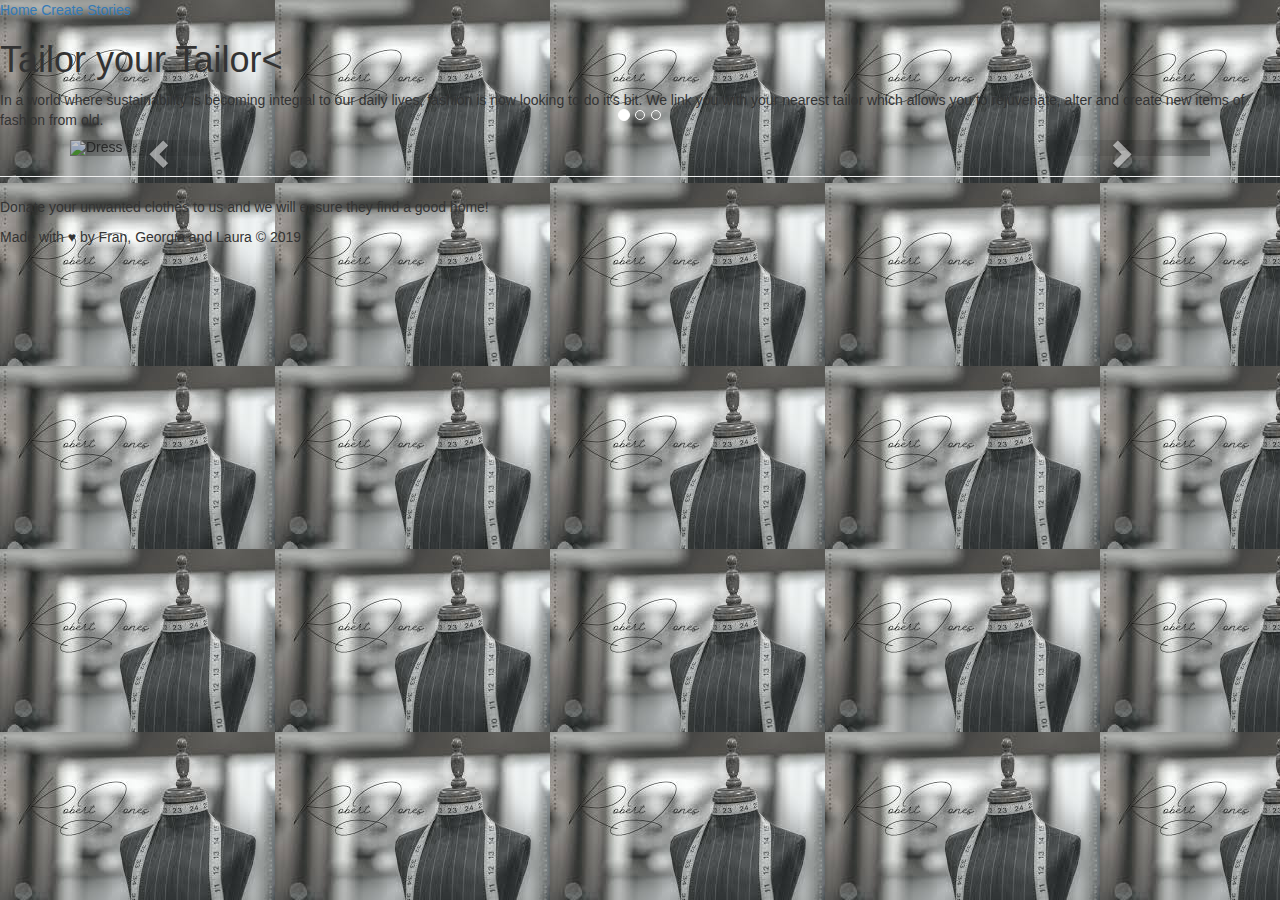
==== index.html @ 0e4442a5 "change" ====
<!DOCTYPE html>
<html lang="en">
<head>
<link rel= "stylesheet" type= "text/css" href="C:\Users\fordla\Work Folders\Documents\GitHub\Tailor-your-Tailor\css\main.css">
<link rel="stylesheet" href="https://maxcdn.bootstrapcdn.com/bootstrap/3.4.0/css/bootstrap.min.css">
<script src="https://ajax.googleapis.com/ajax/libs/jquery/3.4.1/jquery.min.js"></script>
<script src="https://maxcdn.bootstrapcdn.com/bootstrap/3.4.0/js/bootstrap.min.js"></script>
<meta charset="UTF-8">
 <meta name="viewport" content="width=device-width, initial-scale=1.0">
 <meta http-equiv="X-UA-Compatible" content="ie=edge">
 <script src="C:\Users\fordla\Work Folders\Documents\GitHub\Tailor-your-Tailor\js\app.js"></script>
 <title>Tailor your Tailor</title>
</head>
<body>
        <style>
                body {
                  background-image: url('[data-uri]');
                }
                </style>
   <div class="flexContainerA">
    <nav>
        <div class="flexitem1">
          <a href="C:\Users\fordla\Work Folders\Documents\GitHub\Tailor-your-Tailor\index.html" target="_blank">Home</a>
          <a href="C:\Users\fordla\Work Folders\Documents\GitHub\Tailor-your-Tailor\pages\page2.html" target="_blank">Create</a>
          <a href="C:\Users\fordla\Work Folders\Documents\GitHub\Tailor-your-Tailor\pages\Stories.html" target="_blank">Stories</a>
        </div>
       </nav>
   </div>
 <!-- Main -->
   <main>
       <div class="flexContainerB">
           <div class=flexitem2>
               <h1>Tailor your Tailor<
                             </div>
       </div>
       <div class="flexContainerC">
           <div class=flexItem3>
               <p>
                   In a world where sustainability is becoming integral to our daily lives, fashion is now looking to do it's bit.
                   We link you with your nearest tailor which allows you to rejuvenate, alter and create new items of fashion from old.
               </p>
       </div>
       <div class="container"> 
        <div id="myCarousel" class="carousel slide" data-ride="carousel">
          <!-- Indicators -->
          <ol class="carousel-indicators">
            <li data-target="#myCarousel" data-slide-to="0" class="active"></li>
            <li data-target="#myCarousel" data-slide-to="1"></li>
            <li data-target="#myCarousel" data-slide-to="2"></li>
          </ol>
      
          <!-- Wrapper for slides -->
          <div class="carousel-inner">
            <div class="item active">
              <img src="https://encrypted-tbn0.gstatic.com/images?q=tbn:ANd9GcTLi-5qCZnrzIWtZ_a4eP5wJXEhj2igXUgjbuo9YCziCFYSu1jg&s" alt="Dress" style="width:100%;">
            </div>
      
            <div class="item">
              <img src="https://encrypted-tbn0.gstatic.com/images?q=tbn:ANd9GcRcso-2sH0O2kPbTfrt3RC63_vIkjeD1XG1PjKl7uublPrNNTHT&s" alt="Jacket" style="width:100%;">
            </div>
          
            <div class="item">
              <img src="https://encrypted-tbn0.gstatic.com/images?q=tbn:ANd9GcRDCbo-BZuD_LQ2UeAZjxKUBG_CzCwwCP4hiqjds16Z_Cv6sct6&s" alt="Trousers" style="width:100%;">
            </div>
          </div>
      
          <!-- Left and right controls -->
          <a class="left carousel-control" href="#myCarousel" data-slide="prev">
            <span class="glyphicon glyphicon-chevron-left"></span>
            <span class="sr-only">Previous</span>
          </a>
          <a class="right carousel-control" href="#myCarousel" data-slide="next">
            <span class="glyphicon glyphicon-chevron-right"></span>
            <span class="sr-only">Next</span>
          </a>
        </div>
      </div>
    </div>
   </main>
   <!--Footer-->
   <div class="flexContainerD">
       <hr>
       <footer>
           <div class="flexItem4">
               <p>
                   Donate your unwanted clothes to us and we will ensure they find a good home!
               </p>
           </div>
           <div class="flexItem5">
               <p>
                   Made with &hearts; by Fran, Georgia and Laura &copy; 2019
               </p>
           </div>
       </footer>
   </div>
</body>
</html>
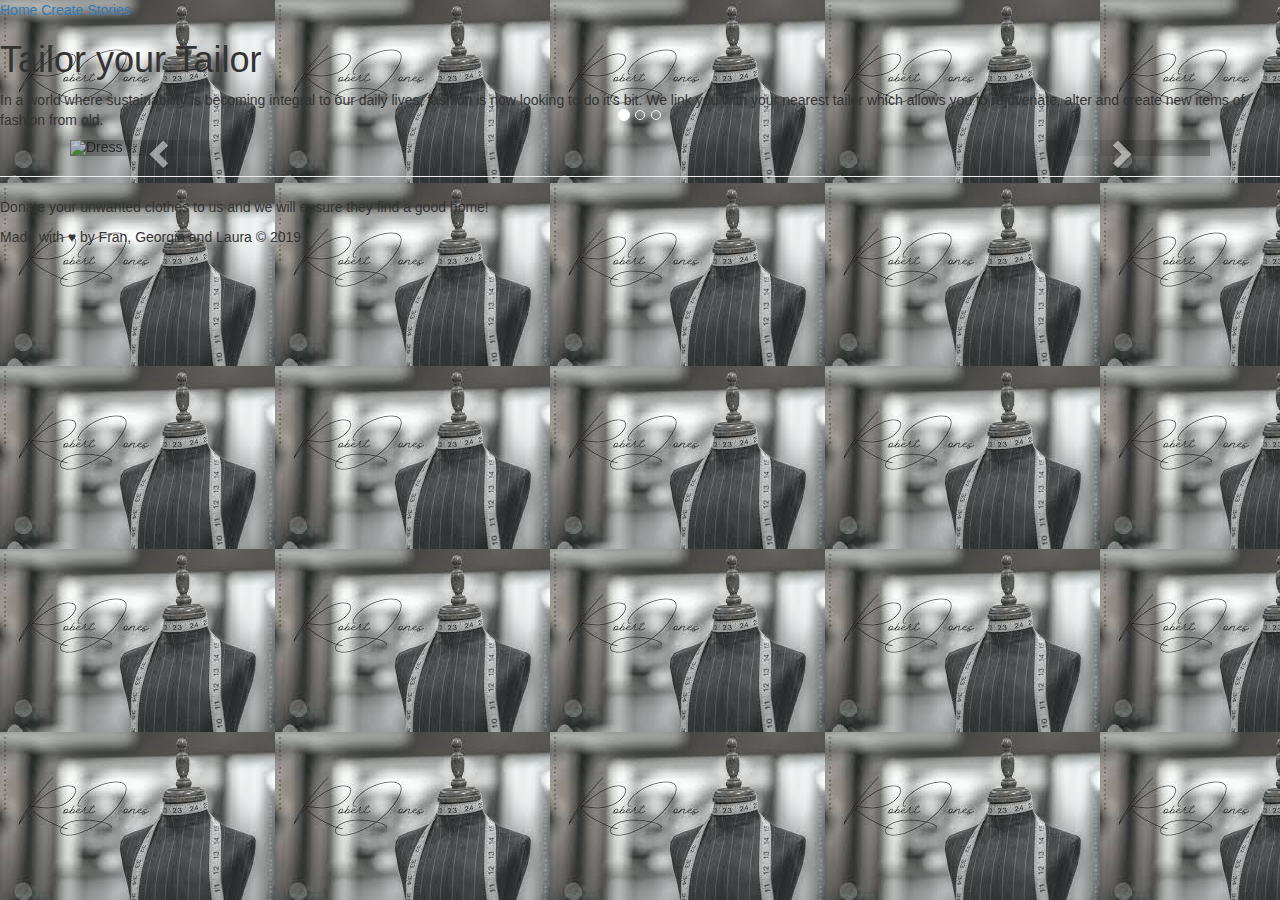
==== commit d007fa56: "change" ====
--- a/index.html
+++ b/index.html
@@ -1,7 +1,6 @@
 <!DOCTYPE html>
 <html lang="en">
 <head>
-<link rel= "stylesheet" type= "text/css" href="C:\Users\fordla\Work Folders\Documents\GitHub\Tailor-your-Tailor\css\main.css">
 <link rel="stylesheet" href="https://maxcdn.bootstrapcdn.com/bootstrap/3.4.0/css/bootstrap.min.css">
 <script src="https://ajax.googleapis.com/ajax/libs/jquery/3.4.1/jquery.min.js"></script>
 <script src="https://maxcdn.bootstrapcdn.com/bootstrap/3.4.0/js/bootstrap.min.js"></script>
@@ -9,6 +8,7 @@
  <meta name="viewport" content="width=device-width, initial-scale=1.0">
  <meta http-equiv="X-UA-Compatible" content="ie=edge">
  <script src="C:\Users\fordla\Work Folders\Documents\GitHub\Tailor-your-Tailor\js\app.js"></script>
+ <link rel= "stylesheet" type= "text/css" href="C:\Users\fordla\Work Folders\Documents\GitHub\Tailor-your-Tailor\css\main.css">
  <title>Tailor your Tailor</title>
 </head>
 <body>
@@ -29,8 +29,8 @@
  <!-- Main -->
    <main>
        <div class="flexContainerB">
-           <div class=flexitem2>
-               <h1>Tailor your Tailor<
+           <div class="flexitem2 darkTheme">
+               <h1>Tailor your Tailor
                              </div>
        </div>
        <div class="flexContainerC">
@@ -52,7 +52,7 @@
           <!-- Wrapper for slides -->
           <div class="carousel-inner">
             <div class="item active">
-              <img src="https://encrypted-tbn0.gstatic.com/images?q=tbn:ANd9GcTLi-5qCZnrzIWtZ_a4eP5wJXEhj2igXUgjbuo9YCziCFYSu1jg&s" alt="Dress" style="width:100%;">
+              <img src="https://encrypted-tbn0.gstatic.com/images?q=tbn:ANd9GcTLi-5qCZnrzIWtZ_a4eP5wJXEhj2igXUgjbuo9YCziCFYSu1jg&s" alt="Dress" style="width:100%; ">
             </div>
       
             <div class="item">
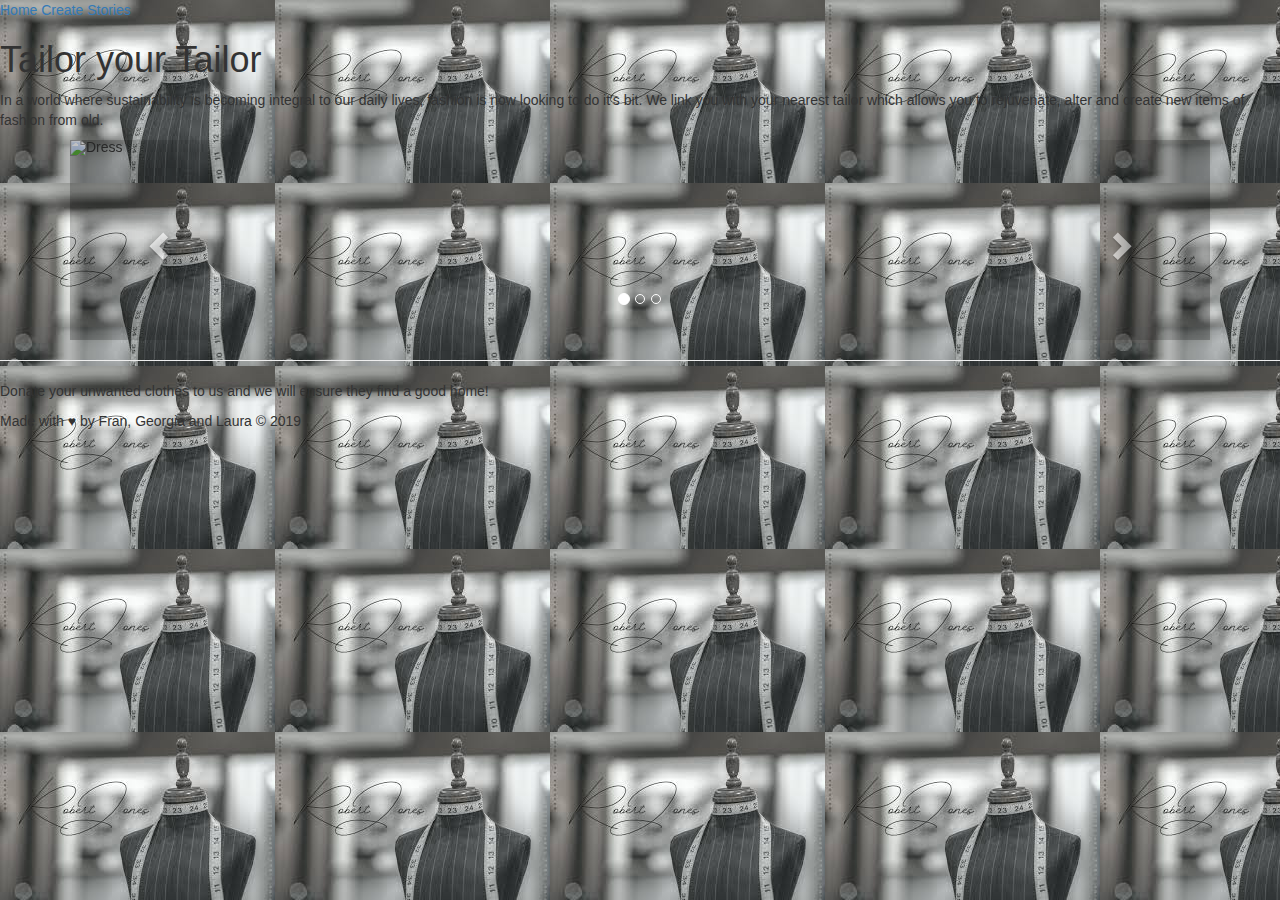
==== commit 3d94fff7: "Update index.html" ====
--- a/index.html
+++ b/index.html
@@ -52,15 +52,15 @@
           <!-- Wrapper for slides -->
           <div class="carousel-inner">
             <div class="item active">
-              <img src="https://encrypted-tbn0.gstatic.com/images?q=tbn:ANd9GcTLi-5qCZnrzIWtZ_a4eP5wJXEhj2igXUgjbuo9YCziCFYSu1jg&s" alt="Dress" style="width:100%; ">
+              <img src="https://encrypted-tbn0.gstatic.com/images?q=tbn:ANd9GcTLi-5qCZnrzIWtZ_a4eP5wJXEhj2igXUgjbuo9YCziCFYSu1jg&s" alt="Dress" style="width:100%; height:200px">
             </div>
       
             <div class="item">
-              <img src="https://encrypted-tbn0.gstatic.com/images?q=tbn:ANd9GcRcso-2sH0O2kPbTfrt3RC63_vIkjeD1XG1PjKl7uublPrNNTHT&s" alt="Jacket" style="width:100%;">
+              <img src="https://encrypted-tbn0.gstatic.com/images?q=tbn:ANd9GcRcso-2sH0O2kPbTfrt3RC63_vIkjeD1XG1PjKl7uublPrNNTHT&s" alt="Jacket" style="width:100%; height:200px">
             </div>
           
             <div class="item">
-              <img src="https://encrypted-tbn0.gstatic.com/images?q=tbn:ANd9GcRDCbo-BZuD_LQ2UeAZjxKUBG_CzCwwCP4hiqjds16Z_Cv6sct6&s" alt="Trousers" style="width:100%;">
+              <img src="https://encrypted-tbn0.gstatic.com/images?q=tbn:ANd9GcRDCbo-BZuD_LQ2UeAZjxKUBG_CzCwwCP4hiqjds16Z_Cv6sct6&s" alt="Trousers" style="width:100%; height:200px">
             </div>
           </div>
       
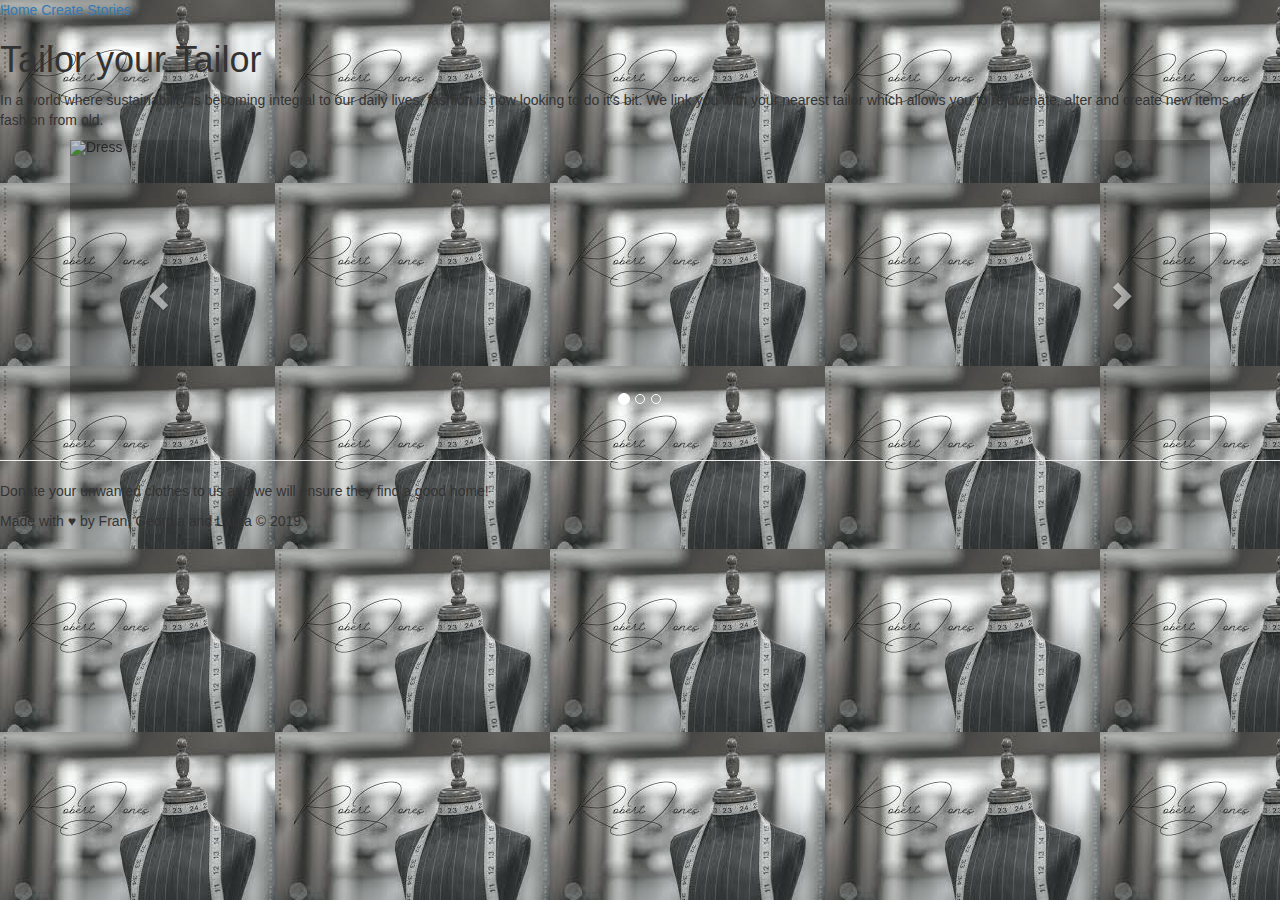
==== commit b3a40414: "changes" ====
--- a/index.html
+++ b/index.html
@@ -29,12 +29,12 @@
  <!-- Main -->
    <main>
        <div class="flexContainerB">
-           <div class="flexitem2 darkTheme">
+           <div class="flexitem2-darkTheme">
                <h1>Tailor your Tailor
                              </div>
        </div>
        <div class="flexContainerC">
-           <div class=flexItem3>
+           <div class=flexItem3-darkTheme>
                <p>
                    In a world where sustainability is becoming integral to our daily lives, fashion is now looking to do it's bit.
                    We link you with your nearest tailor which allows you to rejuvenate, alter and create new items of fashion from old.
@@ -52,15 +52,15 @@
           <!-- Wrapper for slides -->
           <div class="carousel-inner">
             <div class="item active">
-              <img src="https://encrypted-tbn0.gstatic.com/images?q=tbn:ANd9GcTLi-5qCZnrzIWtZ_a4eP5wJXEhj2igXUgjbuo9YCziCFYSu1jg&s" alt="Dress" style="width:100%; height:200px">
+              <img src="https://encrypted-tbn0.gstatic.com/images?q=tbn:ANd9GcTLi-5qCZnrzIWtZ_a4eP5wJXEhj2igXUgjbuo9YCziCFYSu1jg&s" alt="Dress" style="width:100%; height:300px">
             </div>
       
             <div class="item">
-              <img src="https://encrypted-tbn0.gstatic.com/images?q=tbn:ANd9GcRcso-2sH0O2kPbTfrt3RC63_vIkjeD1XG1PjKl7uublPrNNTHT&s" alt="Jacket" style="width:100%; height:200px">
+              <img src="https://encrypted-tbn0.gstatic.com/images?q=tbn:ANd9GcRcso-2sH0O2kPbTfrt3RC63_vIkjeD1XG1PjKl7uublPrNNTHT&s" alt="Jacket" style="width:100%; height:300px">
             </div>
           
             <div class="item">
-              <img src="https://encrypted-tbn0.gstatic.com/images?q=tbn:ANd9GcRDCbo-BZuD_LQ2UeAZjxKUBG_CzCwwCP4hiqjds16Z_Cv6sct6&s" alt="Trousers" style="width:100%; height:200px">
+              <img src="https://encrypted-tbn0.gstatic.com/images?q=tbn:ANd9GcRDCbo-BZuD_LQ2UeAZjxKUBG_CzCwwCP4hiqjds16Z_Cv6sct6&s" alt="Trousers" style="width:100%; height:300px">
             </div>
           </div>
       
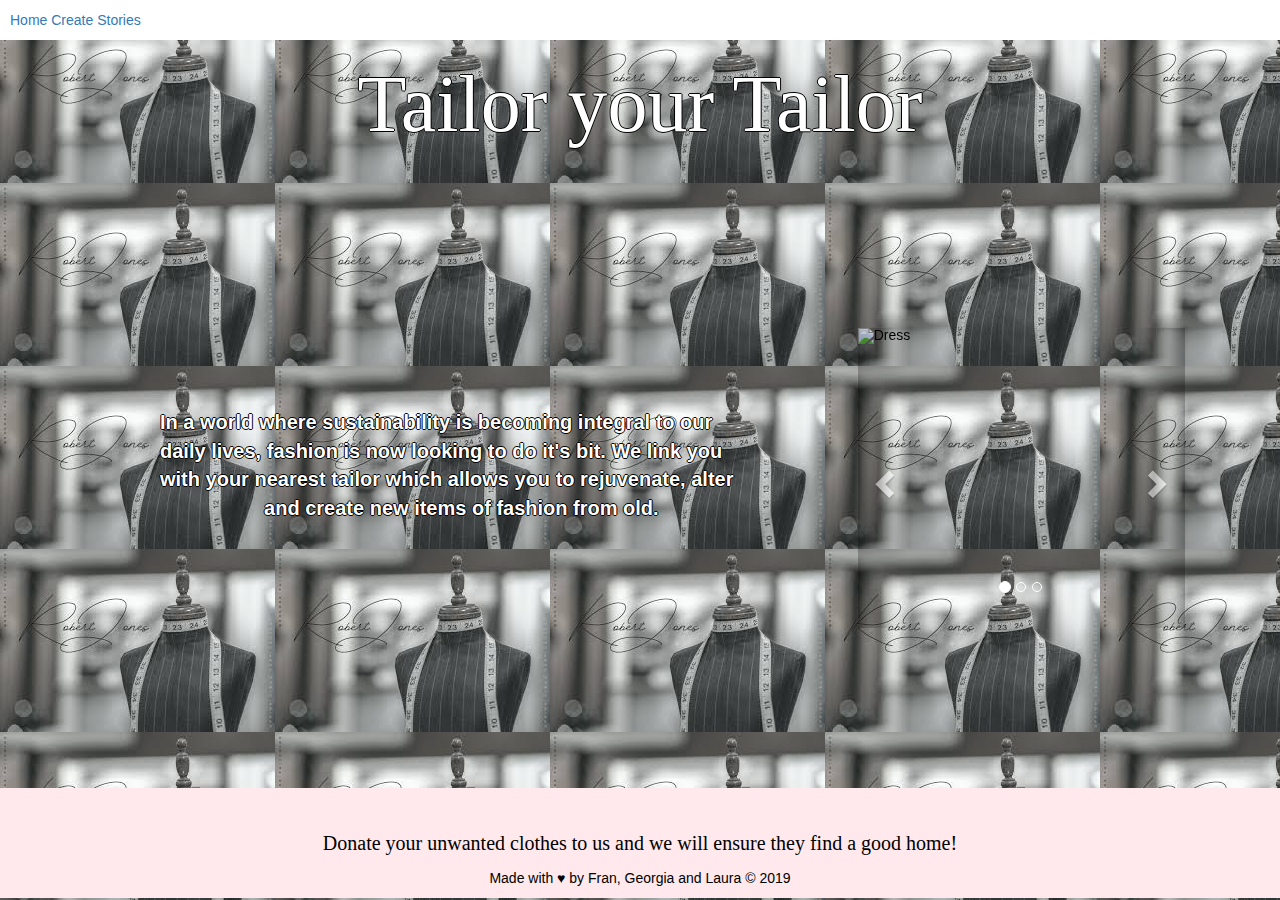
==== commit 3f7ad522: "Fixed links" ====
--- a/index.html
+++ b/index.html
@@ -7,8 +7,8 @@
 <meta charset="UTF-8">
  <meta name="viewport" content="width=device-width, initial-scale=1.0">
  <meta http-equiv="X-UA-Compatible" content="ie=edge">
- <script src="C:\Users\fordla\Work Folders\Documents\GitHub\Tailor-your-Tailor\js\app.js"></script>
- <link rel= "stylesheet" type= "text/css" href="C:\Users\fordla\Work Folders\Documents\GitHub\Tailor-your-Tailor\css\main.css">
+ <script src="js/app.js"></script>
+ <link rel= "stylesheet" type= "text/css" href="css/main.css">
  <title>Tailor your Tailor</title>
 </head>
 <body>
@@ -20,9 +20,9 @@
    <div class="flexContainerA">
     <nav>
         <div class="flexitem1">
-          <a href="C:\Users\fordla\Work Folders\Documents\GitHub\Tailor-your-Tailor\index.html" target="_blank">Home</a>
-          <a href="C:\Users\fordla\Work Folders\Documents\GitHub\Tailor-your-Tailor\pages\page2.html" target="_blank">Create</a>
-          <a href="C:\Users\fordla\Work Folders\Documents\GitHub\Tailor-your-Tailor\pages\Stories.html" target="_blank">Stories</a>
+          <a href="index.html" target="_blank">Home</a>
+          <a href="pages/page2.html" target="_blank">Create</a>
+          <a href="pages/Stories.html" target="_blank">Stories</a>
         </div>
        </nav>
    </div>
@@ -31,10 +31,10 @@
        <div class="flexContainerB">
            <div class="flexitem2-darkTheme">
                <h1>Tailor your Tailor
-                             </div>
+          </div>
        </div>
        <div class="flexContainerC">
-           <div class=flexItem3-darkTheme>
+           <div class="flexItem3-darkTheme">
                <p>
                    In a world where sustainability is becoming integral to our daily lives, fashion is now looking to do it's bit.
                    We link you with your nearest tailor which allows you to rejuvenate, alter and create new items of fashion from old.
--- a/css/main.css
+++ b/css/main.css
@@ -0,0 +1,148 @@
+.flexItem1 {
+   display: flex;
+   font-family: -apple-system, BlinkMacSystemFont, 'Segoe UI', Roboto, Oxygen, Ubuntu, Cantarell, 'Open Sans', 'Helvetica Neue', sans-serif;
+   color: black
+}
+head{
+      /* PHONE VERSION */
+      @media only screen and (min-width: 320px)
+   /* TABLET VERSION */
+   @media only screen and (min-width: 768px)
+   /* DESKTOP VERSION */
+   @media only screen and (min-width: 980px)
+}
+body {
+   font-family: -apple-system, BlinkMacSystemFont, 'Segoe UI', Roboto, Oxygen, Ubuntu, Cantarell, 'Open Sans', 'Helvetica Neue', sans-serif;
+   font-size: 14px;
+   color: black;
+   margin-bottom: 80px;
+}
+.flexItem2 {
+   font-family: -apple-system, BlinkMacSystemFont, 'Segoe UI', Roboto, Oxygen, Ubuntu, Cantarell, 'Open Sans', 'Helvetica Neue', sans-serif;
+   font-size: 14px;
+   margin-bottom: 80px;
+}
+.flexContainerA {
+   display: flex;
+   flex-direction: row;
+   font-family: -apple-system, BlinkMacSystemFont, 'Segoe UI', Roboto, Oxygen, Ubuntu, Cantarell, 'Open Sans', 'Helvetica Neue', sans-serif;
+   font-size: 14px;
+   color: black;
+   margin: 10px 2px 2px 2px 2px;
+   padding: 10px;
+   background-color: white;
+}
+.flexItem1 {
+        margin: 2px 2px 2px 2px;
+        padding: 1px;
+}
+nav{
+   display: flex;
+   flex-direction: row;
+   align-items: stretch;
+}
+ul{
+   display: flex;
+   flex-direction: row;
+}
+.flexContainerB{
+   display: flex;
+   flex-direction: row;
+   justify-content: center;
+   align-items: center;
+   font-family: -apple-system, BlinkMacSystemFont, 'Segoe UI', Roboto, Oxygen, Ubuntu, Cantarell, 'Open Sans', 'Helvetica Neue', sans-serif;
+   font-size: 14px;
+   margin-bottom: 10px;
+}
+h1{
+   font-family:  'Pinyon Script', cursive;
+   font-size: 80px;
+}
+.flexContainerC{
+   display: flex;
+   justify-content: space-around;
+   padding: 80px;
+   font-family: -apple-system, BlinkMacSystemFont, 'Segoe UI', Roboto, Oxygen, Ubuntu, Cantarell, 'Open Sans', 'Helvetica Neue', sans-serif;
+   font-size: 14px;
+   margin-bottom: 80px;
+}
+.flexItem3{
+   display: flex;
+   flex-direction: column;
+   padding: 80px;
+   font-size: 20px;
+   font-weight: bold;
+   text-align-last: center;
+}
+.flexContainerD{
+   display: flex;
+   flex-direction: column;
+   justify-content: center;
+   align-items: center;
+   background-color: #FFE9EC;
+   position: absolute;
+   width: 100%;
+   /*bottom: 0;*/
+}
+footer{
+   display: flex;
+   flex-direction: column;
+   justify-content: space-around;
+   align-items: center;
+}
+.flexItem4{
+   justify-content: center;
+   align-items: center;
+   font-family: 'Pinyon Script', cursive;
+   font-size: 20px;
+}
+.flexItem5{
+   justify-content: flex-end;
+   align-items: flex-end;
+}
+h2 {
+   text-align: center;
+   font-size: 40px;
+}
+.flexContainerE{
+   display: flex;
+   flex-direction: row;
+}
+.flexItem{
+  padding: 0px;
+  margin: 1px 1px 10px 150px;
+}
+.flex-sub-container {
+   display: inline-block;
+   vertical-align: top;
+   width: 550px;
+}
+.textInput2 {
+   width:500px;
+   height:200px;
+   margin-left:5px;
+}
+
+.padding {
+   padding: 2px;
+}
+
+.flexitem2-darkTheme {
+   color: white;
+   text-shadow: -1px 0 black, 0 1px black, 1px 0 black, 0 -1px black;
+   font-family: -apple-system, BlinkMacSystemFont, 'Segoe UI', Roboto, Oxygen, Ubuntu, Cantarell, 'Open Sans', 'Helvetica Neue', sans-serif;
+   font-size: 14px;
+   margin-bottom: 80px;
+}
+
+.flexItem3-darkTheme {
+     color: white;
+     text-shadow: -1px 0 black, 0 1px black, 1px 0 black, 0 -1px black;
+     display: flex;
+     flex-direction: column;
+     padding: 80px;
+     font-size: 20px;
+     font-weight: bold;
+     text-align-last: center;
+}
+
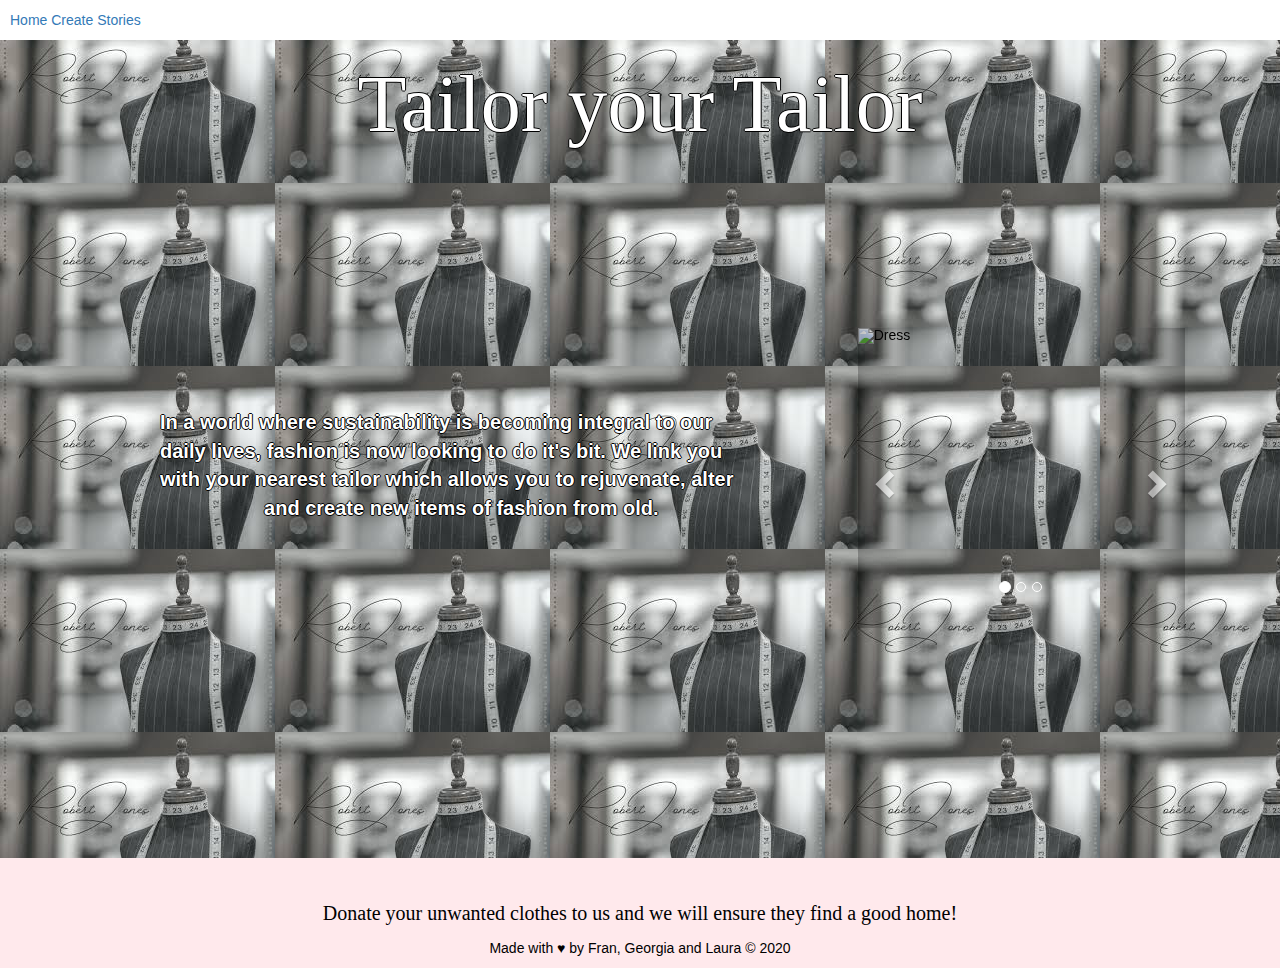
==== commit 08c87f8d: "Update index.html" ====
--- a/index.html
+++ b/index.html
@@ -88,7 +88,7 @@
            </div>
            <div class="flexItem5">
                <p>
-                   Made with &hearts; by Fran, Georgia and Laura &copy; 2019
+                   Made with &hearts; by Fran, Georgia and Laura &copy; 2020
                </p>
            </div>
        </footer>
--- a/css/main.css
+++ b/css/main.css
@@ -64,7 +64,7 @@
    padding: 80px;
    font-family: -apple-system, BlinkMacSystemFont, 'Segoe UI', Roboto, Oxygen, Ubuntu, Cantarell, 'Open Sans', 'Helvetica Neue', sans-serif;
    font-size: 14px;
-   margin-bottom: 80px;
+   margin-bottom: 150px;
 }
 .flexItem3{
    display: flex;
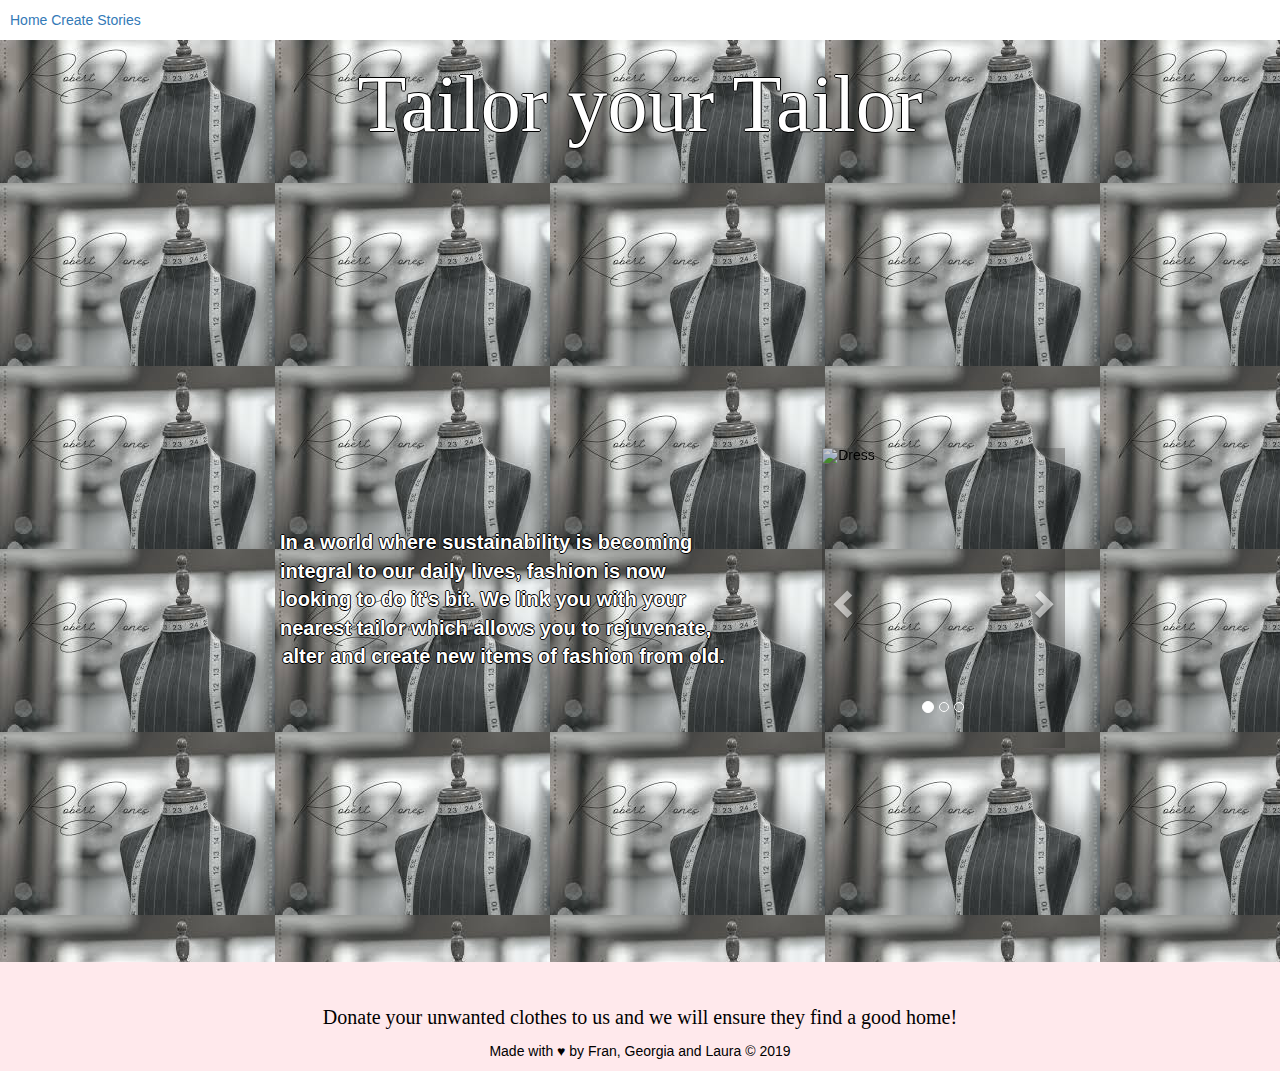
==== commit 6fc622f4: "update padding 2" ====
--- a/index.html
+++ b/index.html
@@ -88,7 +88,7 @@
            </div>
            <div class="flexItem5">
                <p>
-                   Made with &hearts; by Fran, Georgia and Laura &copy; 2020
+                   Made with &hearts; by Fran, Georgia and Laura &copy; 2019
                </p>
            </div>
        </footer>
--- a/css/main.css
+++ b/css/main.css
@@ -61,10 +61,10 @@
 .flexContainerC{
    display: flex;
    justify-content: space-around;
-   padding: 80px;
+   padding: 200px;
    font-family: -apple-system, BlinkMacSystemFont, 'Segoe UI', Roboto, Oxygen, Ubuntu, Cantarell, 'Open Sans', 'Helvetica Neue', sans-serif;
    font-size: 14px;
-   margin-bottom: 150px;
+   margin-bottom: 1px;
 }
 .flexItem3{
    display: flex;
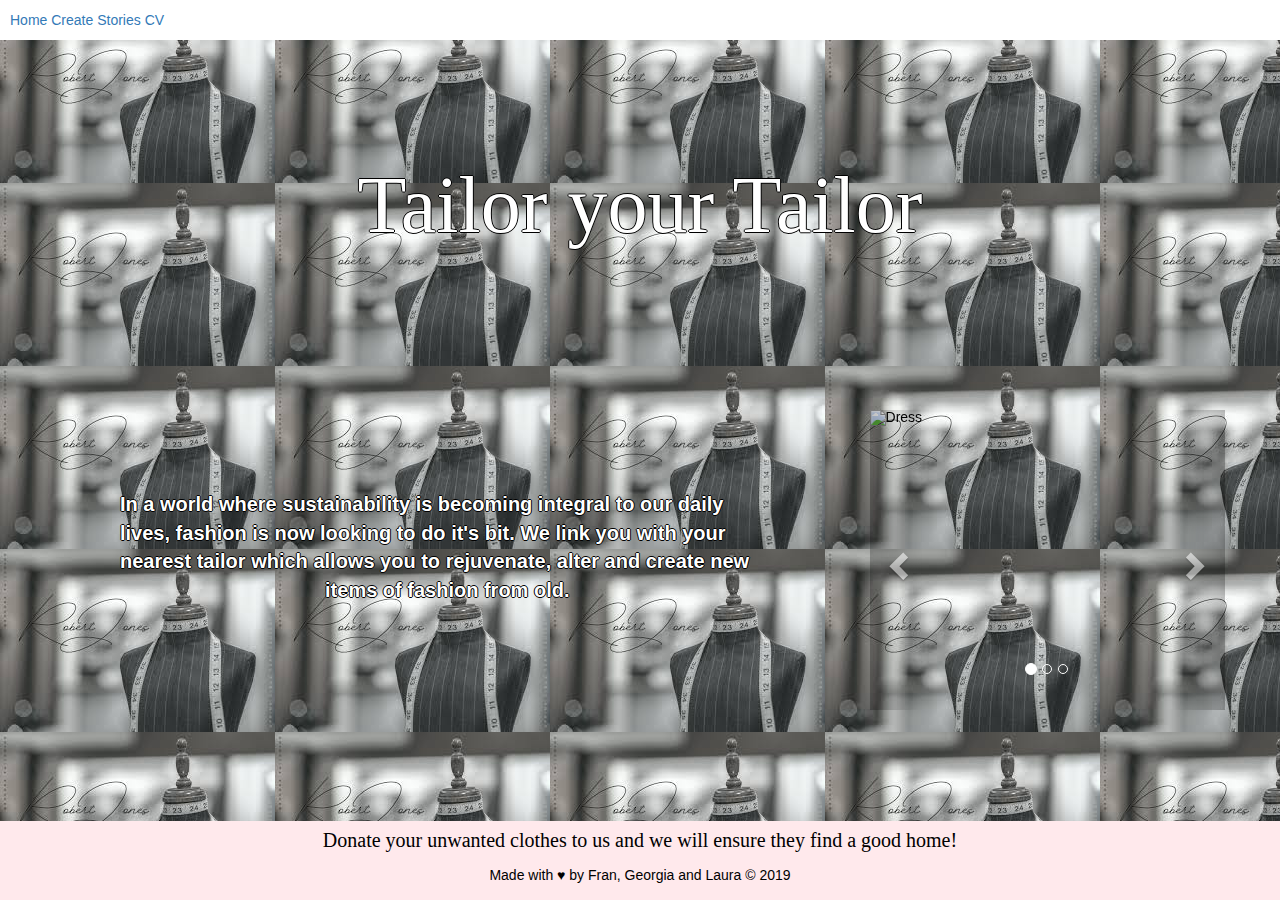
==== commit 33157ff7: "CV" ====
--- a/index.html
+++ b/index.html
@@ -23,7 +23,7 @@
           <a href="index.html" target="_blank">Home</a>
           <a href="pages/page2.html" target="_blank">Create</a>
           <a href="pages/Stories.html" target="_blank">Stories</a>
-        </div>
+          <a href="pages/CV.html" target="_blank">CV</a>   
        </nav>
    </div>
  <!-- Main -->
--- a/css/main.css
+++ b/css/main.css
@@ -52,7 +52,8 @@
    align-items: center;
    font-family: -apple-system, BlinkMacSystemFont, 'Segoe UI', Roboto, Oxygen, Ubuntu, Cantarell, 'Open Sans', 'Helvetica Neue', sans-serif;
    font-size: 14px;
-   margin-bottom: 10px;
+   margin: 40px;
+   height:250px;
 }
 h1{
    font-family:  'Pinyon Script', cursive;
@@ -61,7 +62,7 @@
 .flexContainerC{
    display: flex;
    justify-content: space-around;
-   padding: 200px;
+   padding: 40px;
    font-family: -apple-system, BlinkMacSystemFont, 'Segoe UI', Roboto, Oxygen, Ubuntu, Cantarell, 'Open Sans', 'Helvetica Neue', sans-serif;
    font-size: 14px;
    margin-bottom: 1px;
@@ -79,16 +80,22 @@
    flex-direction: column;
    justify-content: center;
    align-items: center;
-   background-color: #FFE9EC;
    position: absolute;
    width: 100%;
-   /*bottom: 0;*/
+   bottom: 0;
 }
 footer{
    display: flex;
    flex-direction: column;
    justify-content: space-around;
    align-items: center;
+   position: fixed;
+   bottom:0;
+   left:0;
+   background-color: #FFE9EC;
+   padding: 5px;
+   width: 100%;
+
 }
 .flexItem4{
    justify-content: center;
@@ -107,15 +114,18 @@
 .flexContainerE{
    display: flex;
    flex-direction: row;
+   position: relative;
 }
 .flexItem{
-  padding: 0px;
-  margin: 1px 1px 10px 150px;
+  padding:2px;
+  margin: 1px 150px 50px 150px;
 }
 .flex-sub-container {
    display: inline-block;
    vertical-align: top;
    width: 550px;
+   position: relative;
+   padding-bottom: 40px;
 }
 .textInput2 {
    width:500px;
@@ -132,7 +142,7 @@
    text-shadow: -1px 0 black, 0 1px black, 1px 0 black, 0 -1px black;
    font-family: -apple-system, BlinkMacSystemFont, 'Segoe UI', Roboto, Oxygen, Ubuntu, Cantarell, 'Open Sans', 'Helvetica Neue', sans-serif;
    font-size: 14px;
-   margin-bottom: 80px;
+   margin-bottom: 10px;
 }
 
 .flexItem3-darkTheme {
@@ -144,5 +154,7 @@
      font-size: 20px;
      font-weight: bold;
      text-align-last: center;
+
 }
 
+
